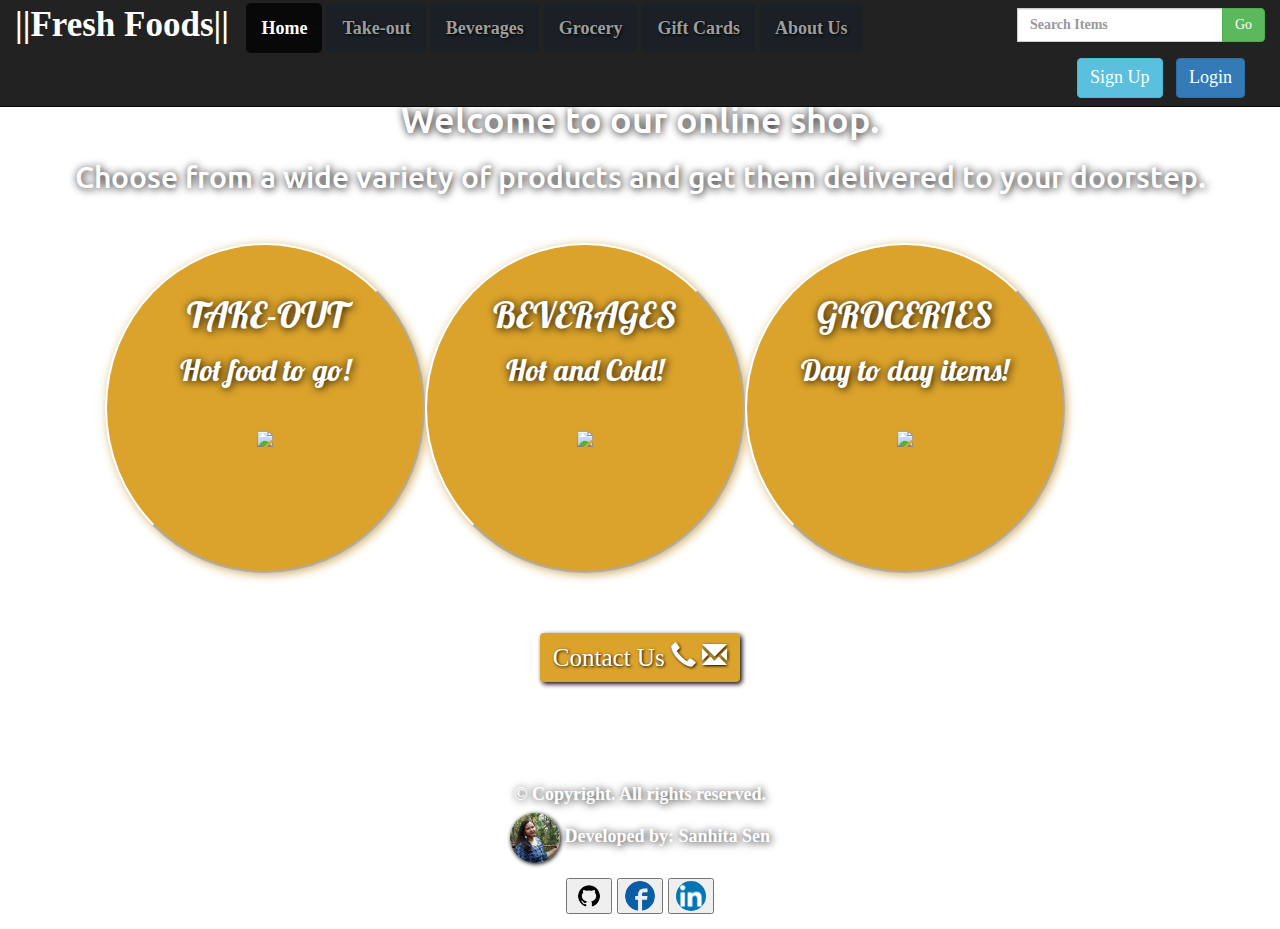
==== index.html @ d8375307 "Add files via upload" ====
<!doctype html>
<html lang="en">
  <head>
    <meta charset="utf-8">
    <meta http-equiv="X-UA-Compatible" content="IE=edge">
    <meta name="viewport" content="width=device-width, initial-scale=1">
    <!-- The above 3 meta tags *must* come first in the head; any other head content must come *after* these tags -->
    <title>HomePage</title>

    <!-- Bootstrap -->
    <link rel="stylesheet" href="https://stackpath.bootstrapcdn.com/bootstrap/3.4.1/css/bootstrap.min.css" integrity="sha384-HSMxcRTRxnN+Bdg0JdbxYKrThecOKuH5zCYotlSAcp1+c8xmyTe9GYg1l9a69psu" crossorigin="anonymous">
    <link rel="stylesheet" href="style.css">
    <link href="https://fonts.googleapis.com/css2?family=Ubuntu:ital,wght@1,300&display=swap" rel="stylesheet">
    <link href="https://fonts.googleapis.com/css2?family=Lobster&display=swap" rel="stylesheet">
    <!-- HTML5 shim and Respond.js for IE8 support of HTML5 elements and media queries -->
    <!-- WARNING: Respond.js doesn't work if you view the page via file:// -->
    <!--[if lt IE 9]>
      <script src="https://oss.maxcdn.com/html5shiv/3.7.3/html5shiv.min.js"></script>
      <script src="https://oss.maxcdn.com/respond/1.4.2/respond.min.js"></script>
    <![endif]-->
  </head>
  <body>
    <nav role="navigation" class="navbar navbar-inverse navbar-fixed-top" id="myNavbar">
      <div class="container-fluid">
          <div class="navbar-header">
              <a class="navbar-brand ">||Fresh Foods||</a>
              <button type="button" class="navbar-toggle" data-target="#navbarCollapse" data-toggle="collapse">
                  <span class="icon-bar"></span>
                  <span class="icon-bar"></span>
                  <span class="icon-bar"></span>

              </button>
          </div>
          <div class="navbar-collapse collapse" id="navbarCollapse">
              <ul class="nav navbar-nav">
                <li class="active"><a href="#home"> Home </a></li>
                <li class=""><a href="#">Take-out</a></li>
                <li><a href="#">Beverages</a></li>
                <li><a href="#">Grocery</a></li>
                <li><a href="#">Gift Cards</a></li>
                <li><a href="#">About Us</a></li>
              </ul>
              <form class="navbar-form navbar-right" role="search">
                <div class="input-group">
                  <label for="search" class="sr-only">Search</label>
                  <input type="text" id="search" class="form-control" placeholder="Search Items">
                  <span class="input-group-btn"><button type="submit" class="btn btn-success">Go</button></span>
                </div>
              </form>
              <form class="navbar-form navbar-right">
                <div>
                  <input id="signUp"  class="btn btn-info" type="button" value="Sign Up">
                  <input id="login" class="btn btn-primary" type="button" value="Login">

                </div>
              </form>

          </div>
      </div>
  </nav>
  <!-- Icons -->
  <div class="icon">
     <div class="container bodyPart text-center" >
      <h1 id="home">Welcome to our online shop. </h1>
      <h2>Choose from a wide variety of products and get them delivered to your doorstep.</h2>
      <div class="row">
        <div class="yellow col-sm-4" id="box1" >
            <div class="boxStyle"> <h1 >TAKE-OUT</h1>
              <h2>Hot food to go!</h2>
              <span><a><img src="/CompanyWebsite/Images/logo.png" class="logo active"></a>  
            </div>
        </div>

        <div class="yellow col-sm-4" id="box2">
              <div class="boxStyle"> <h1 >BEVERAGES</h1>
                <h2>Hot and Cold!</h2>
                <span><a><img src="/CompanyWebsite/Images/beverage.png" class="logo active"></a>
              </div>
        </div>

        <div class="yellow col-sm-4" id="box3">
              <div class="boxStyle"> <h1 >GROCERIES</h1>
                <h2>Day to day items!</h2>
                <span><a><img src="/CompanyWebsite/Images/grocery.png" class="logo active"></a> 
              </div>
        </div>
      </div>  
    </div>
  </div>
  <!-- CONTACT INFO -->
  <div class="contact">
    <div class="container">
      <a href="#" class="btn btnContact">Contact Us
        <span class="glyphicon glyphicon-earphone"> </span>
        <span class="glyphicon glyphicon-envelope"> </span>

      </a>
   </div>

  </div>
      <!-- Footer -->
      <div style="margin-top: 100px; height: auto; text-align: center;" id="footer">
        <div>
            © Copyright. All rights reserved.
            <br>
        </div>
        <div style="margin-top: 5px;" class="btn-group">
            <img id="image" src="Images/Me.jpeg">
            <span>Developed by: Sanhita Sen</span>
        </div>
        <br>
        <div style="margin-top: 15px; margin-bottom: 15px;" class="btn-group" role="group">
          <button type="button" class="footerbtn" onclick="window.open('https://github.com/SanhitaSen')"><img class="img img-thumbnail" id="github" title="Github" src="Images/github-logo.png"></button>
          <button type="button" class="footerbtn" onclick="window.open('https://www.facebook.com/sanhita.sen.35/')"><img class="footimage" id="facebook" title="Facebook" src="Images/fb.png"></button>
          <button type="button" class="footerbtn" onclick="window.open('https://www.linkedin.com/in/sanhita-sen-041160143/')"><img class="footimage" id="facebook" title="Linkedin" src="Images/linkedin.png"></button>
        
      </div>
    </div>
       
      </div>
    

    <!-- jQuery (necessary for Bootstrap's JavaScript plugins) -->
    <script src="https://code.jquery.com/jquery-1.12.4.min.js" integrity="sha384-nvAa0+6Qg9clwYCGGPpDQLVpLNn0fRaROjHqs13t4Ggj3Ez50XnGQqc/r8MhnRDZ" crossorigin="anonymous"></script>
    <!-- Include all compiled plugins (below), or include individual files as needed -->
    <script src="https://stackpath.bootstrapcdn.com/bootstrap/3.4.1/js/bootstrap.min.js" integrity="sha384-aJ21OjlMXNL5UyIl/XNwTMqvzeRMZH2w8c5cRVpzpU8Y5bApTppSuUkhZXN0VxHd" crossorigin="anonymous"></script>
    <script src="../BOOTSTRAP3/Introduction.js"></script>
  </body>
</html>
---- style.css ----
body{
    font-family: Cambria, Cochin, Georgia, Times, 'Times New Roman', serif;
    font-weight: bolder;
    background: url('/CompanyWebsite/Images/backgn\ \(1\).png') center center;
    background-repeat: no-repeat;
    background-size: cover;
    background-attachment: fixed;
}
.logo
{
    height: 80px;
}
/* li{
    width: 230px;
} */
.nav a{
    color: white;
    font-weight: bolder;
    font-size: 18px;
    background-color: rgb(11, 31, 49,0.3);
    margin: 2.5px;
    text-shadow: 1px 1px 3px black;
    border-radius: 5px;

}
.nav a:hover{
    border-bottom: 2px double rgb(3, 14, 2);
    cursor: pointer;
    color: black;
    font-weight: bolder;
    text-shadow: 1px 1px 3px rgb(155, 155, 207);
}
@media screen and (max-width: 500px) {
    .nav a {
      float: none;
      display: block;
      width: 100%;
      text-align: left; /* If you want the text to be left-aligned on small screens */
    }
    .nav a:hover{
        border: 2px solid rgb(189, 235, 235);
        cursor: pointer;
        margin: 10px;
    }
   
  }
 
  .input-group
  {
      position: relative;
  }
  .jumbo
  {
      font-family: cursive;
      font-style: oblique;
      font-size: 50px;
      vertical-align: middle;      
      text-align: center;
      color: white;
      background-color: transparent;
      text-shadow: 4px 4px 5px black;
      letter-spacing: 3px;
      background-color: transparent;

  }
  a.navbar-brand
  {
      font-size: 35px;
  }
 .bodyPart
 {
     color: white;
     font-family: Ubuntu;
     text-shadow: 1px 1px 8px black;
 }
 #signUp
 {
     font-size: 18px;
     margin: 0px 5px 0px 0px;
 }
 
 #login
 {
    font-size: 18px;
     margin: 0px 5px;
 }
 
 .yellow
 {
    text-align: center;
    margin-left: auto;
    margin-right: auto;
     font-family: Lobster;
     border: 2px outset white;
     background-color: rgb(219, 163, 43);
     position: relative;
     top: 40px;
     border-radius: 50%;
     box-shadow: 2px 2px 10px rgb(211, 176, 105);
 }
 .yellow:hover{
     cursor: pointer;
     top: 52px;
 }
 
@media screen and (max-width: 500px) {
    .row
    {
        text-align: center;
    }
    .yellow{
        width: 350px;
        height: 350px;
        margin: 20px;
        text-align: center;
        left: 9vw;
    }
    .bodyPart
    {
        margin-top: 60px;
    }
}
 
@media screen and (min-width: 500.1px) and (max-width: 800px) {
    .row
    {
        text-align: center;
    }
    .yellow{
        width: 380px;
        height: 380px;
        margin-top: 10px;
        margin-left: auto;
        margin-right: auto;
        text-align: center;
    }
    .bodyPart
    {
        margin-top: 110px;
    }
}

.boxStyle
{
    font-size: 50px;
    position: relative;
    top: 70px;
}

@media screen and (min-width: 780px) and (max-width: 1000px) {
    .row
    {
        text-align: center;
    }
    .yellow{
        width: 250px;
        height: 250px;
        margin-left: auto;
        margin-right: auto;
        text-align: center;
    }
    .bodyPart
    {
        margin-top: 135px;
    }
    
.boxStyle
{
    font-size: 40px;
    position: relative;
    top: 30px;
}
}


@media screen and (min-width: 1000px) and (max-width: 1600px) {
    .row
    {
        text-align: center;
    }
    .yellow{
        width: 320px;
        height: 330px;
        margin-left: auto;
        left: 50px;
        margin-right: auto;
        text-align: center;
    }
    
.boxStyle
{
    font-size: 50px;
    position: relative;
    top: 30px;
}
.bodyPart
{
    margin-top: 80px;
}
}
#image
{
    height: 50px;
    border-radius: 50px;
    box-shadow: 1px 1px 4px black;
}
#github
{
    height: 30px;
    border-radius: 50px;
    background-color: transparent;
    border: transparent;
    overflow: hidden;
    border-top-left-radius: 50% 50%;
    border-top-right-radius: 50% 50%;
    border-bottom-right-radius: 50% 50%;
    border-bottom-left-radius: 50% 50%;

}
#facebook
{
    height: 30px;
    overflow: hidden;
    border-top-left-radius: 50% 50%;
    border-top-right-radius: 50% 50%;
    border-bottom-right-radius: 50% 50%;
    border-bottom-left-radius: 50% 50%;
}
#footer
{
    color: white;
    font-size: 18px;
    text-shadow: 1px 1px 9px black;
}
.contact
{
    text-align: center;
    margin-top: 100px;
}
.btnContact
{
    background-color: rgb(219, 163, 43);
    font-size:25px;
    color: white;
    box-shadow: 2px 2px 5px black;
    text-shadow: 1px 1px 3px black;
}

.btnContact:hover
{
    background-color: rgb(192, 137, 18);
    font-size:25px;
    color: white;
    box-shadow: 2px 2px 5px black;
}
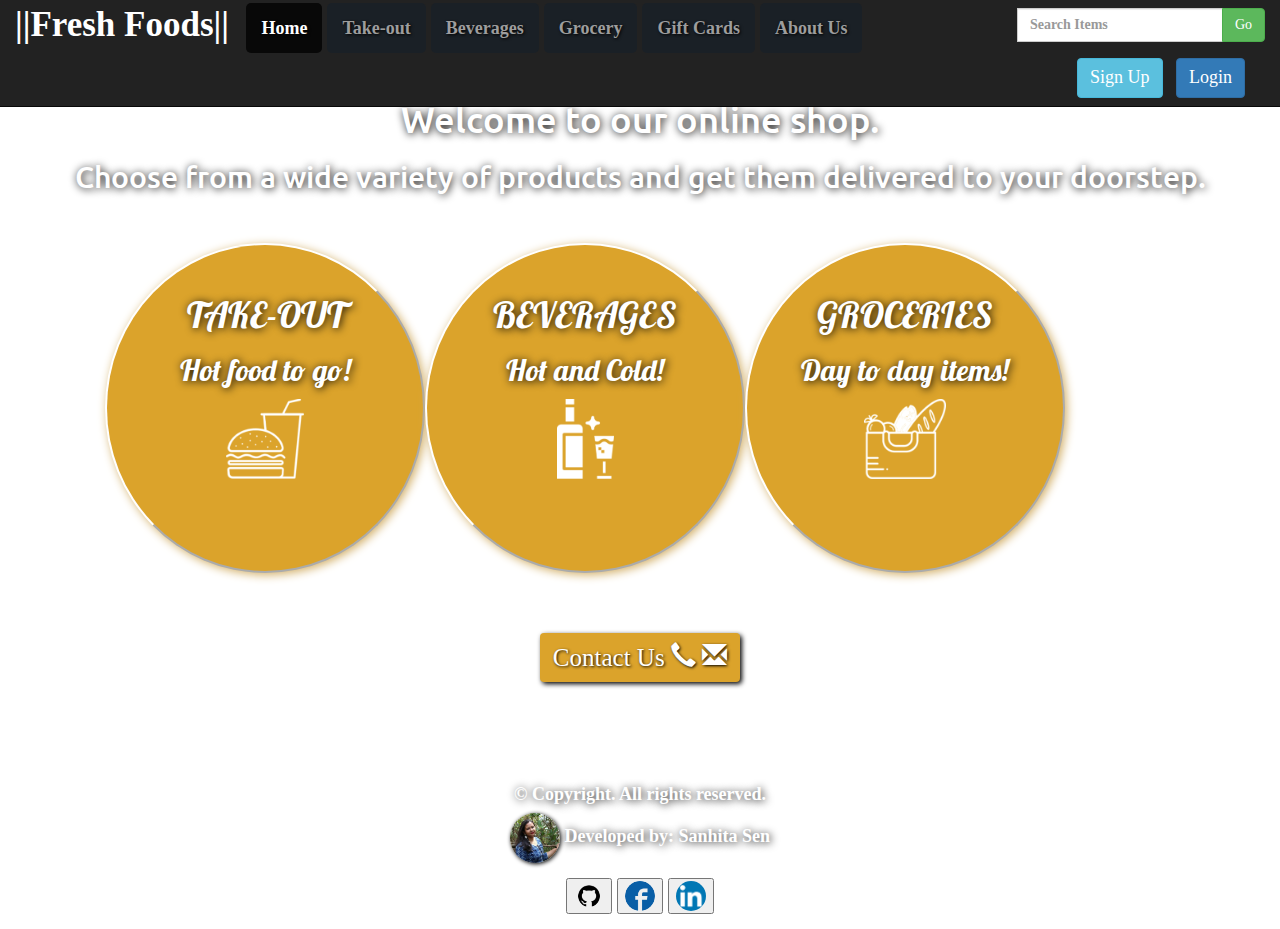
==== commit 3409fd1f: "Update index.html" ====
--- a/index.html
+++ b/index.html
@@ -67,21 +67,21 @@
         <div class="yellow col-sm-4" id="box1" >
             <div class="boxStyle"> <h1 >TAKE-OUT</h1>
               <h2>Hot food to go!</h2>
-              <span><a><img src="/CompanyWebsite/Images/logo.png" class="logo active"></a>  
+              <span><a><img src="Images/logo.png" class="logo active"></a>  
             </div>
         </div>
 
         <div class="yellow col-sm-4" id="box2">
               <div class="boxStyle"> <h1 >BEVERAGES</h1>
                 <h2>Hot and Cold!</h2>
-                <span><a><img src="/CompanyWebsite/Images/beverage.png" class="logo active"></a>
+                <span><a><img src="Images/beverage.png" class="logo active"></a>
               </div>
         </div>
 
         <div class="yellow col-sm-4" id="box3">
               <div class="boxStyle"> <h1 >GROCERIES</h1>
                 <h2>Day to day items!</h2>
-                <span><a><img src="/CompanyWebsite/Images/grocery.png" class="logo active"></a> 
+                <span><a><img src="Images/grocery.png" class="logo active"></a> 
               </div>
         </div>
       </div>  
@@ -126,4 +126,4 @@
     <script src="https://stackpath.bootstrapcdn.com/bootstrap/3.4.1/js/bootstrap.min.js" integrity="sha384-aJ21OjlMXNL5UyIl/XNwTMqvzeRMZH2w8c5cRVpzpU8Y5bApTppSuUkhZXN0VxHd" crossorigin="anonymous"></script>
     <script src="../BOOTSTRAP3/Introduction.js"></script>
   </body>
-</html>+</html>
